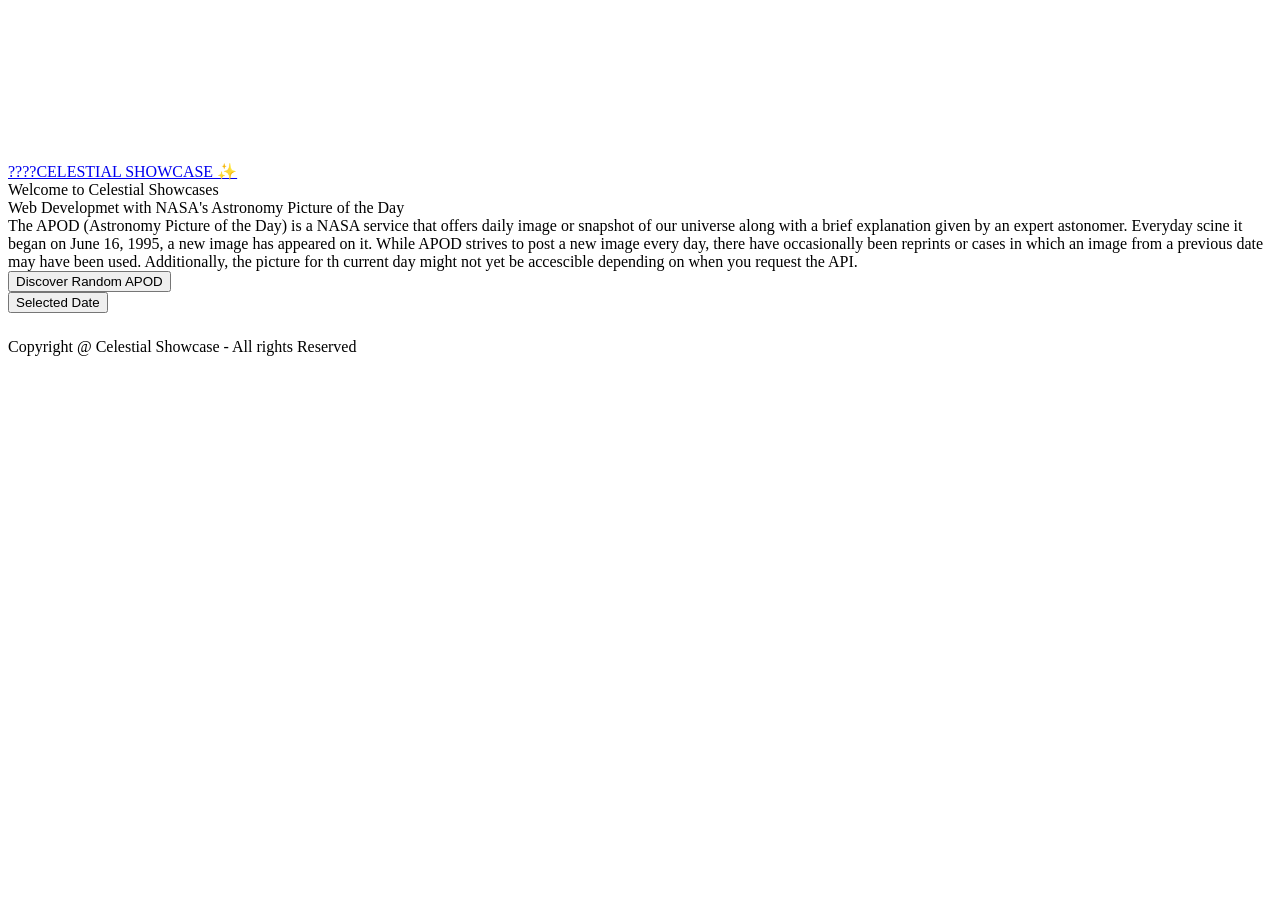
==== Celestial_Showcases/Apod.html @ 5e02f2d3 "Apod 1" ====
<!DOCTYPE html>

<html lang = "en">

<head>
    <meta charset="UTF-8">

    <meta name = "viewport" content="width=device -width, intitial-scale = 1.0">

    <title>NASA Astronomy Picture of the Day</title>

    <link href="https://cdn.jsdeliver.net.npm/bootstrap@5.3.2/dist.css/bootstrap.min.css" rel = "stylesheet" integrity = "sha384-T3c6CoIi6uLrA9TneNEoa7RxnatzjcDSCmG1MXxSR1GAsXEV/Dwwykc2MPK8M2HN" crossorigin="anonymous">

    <link rel="stylesheet" href = "style.css">

</head> 

<body onload="loadCurrentDateAPOD">


    <video id="video-background" autoplay muted loop>

        <source src="Galaxy34.mp" type="video/mp4">

        Your borwser does not support the video tag.

    </video>

    <nav class="navbar navbar-expand-lg navbar dark">
        <div class="container">
            <a class="navbar-brand p_title" href="#">????CELESTIAL SHOWCASE ✨</a>
        </div>
    </nav>

    <header class = "h4 text-light p-2">
        Welcome to Celestial Showcases<br>Web Developmet with NASA's Astronomy Picture of the Day
    </header>

        <main claas ="contianer my-5">

            <section class ="text-center mb-5">
                <article class = "glass text-white p-3 mb-4">
                    The APOD (Astronomy Picture of the Day) is a NASA service that offers daily image or snapshot of our universe along with a brief explanation given by an expert astonomer. Everyday scine it began on June 16, 1995, a new image has appeared on it. While APOD strives to post a new image every day, there have occasionally been reprints or cases in which an image from a previous date may have been used. Additionally, the picture for th current day might not yet be accescible depending on when you request the API.
                </article>

                <div class="row justify-content-center">
                    <div class="col-md-5 mb-2 mb-md-0">
                        <button class = "btn btn-dark btn-lg btn-block" onclick="loadAPODData()">Discover Random APOD</button>
                    </div>
                    <div class = "col-md-5">
                        <div class="input-group-append">
                            <button class="btn btn-dark btn-block" onclick="loadSelectedDateAPOD()">Selected Date

                            </button>
                        </div>
                    </div>
                </div>
            </section>
            <section class="card mx-auto my-auto text-white" style="max-width: 1080px">
                <h5 class="card-header rerxt-center" id="apodTitle"></h5>
                <div id ="apodImage"></div>
                <div class = "card-body">

                    <h6 class="text-left mb-2 text-white" id="apodDate"></h6>

                    <p class="card-text" id="apodDescription"></p>
                </div>
            </section>
        </main>
        <footer class="glass">
            Copyright @ Celestial Showcase - All rights Reserved
        </footer>

        <script src="script.js">

        </script>
</body>
</html>
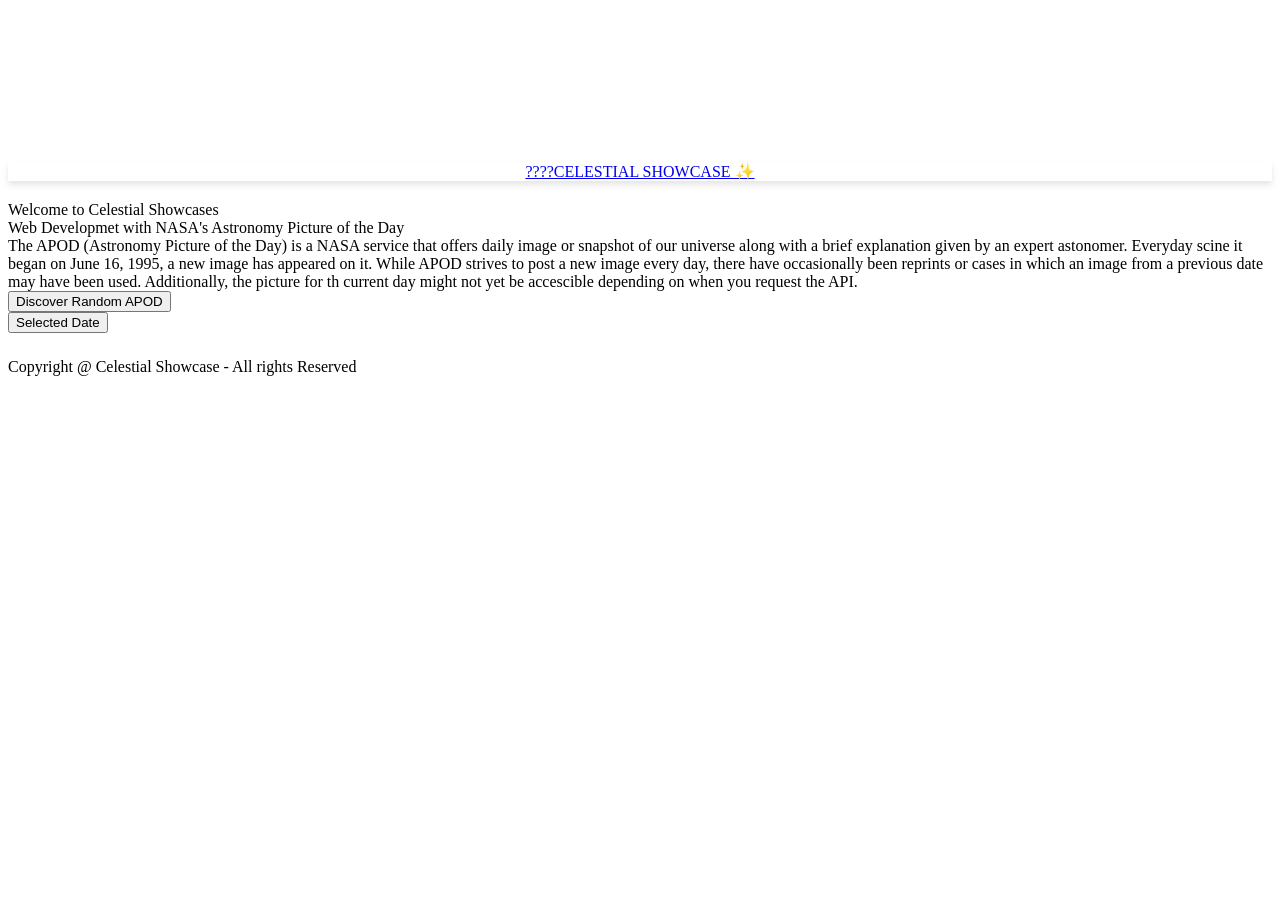
==== commit 0a9c6014: "APOD 2" ====
--- a/Celestial_Showcases/Apod.html
+++ b/Celestial_Showcases/Apod.html
@@ -11,7 +11,7 @@
 
     <link href="https://cdn.jsdeliver.net.npm/bootstrap@5.3.2/dist.css/bootstrap.min.css" rel = "stylesheet" integrity = "sha384-T3c6CoIi6uLrA9TneNEoa7RxnatzjcDSCmG1MXxSR1GAsXEV/Dwwykc2MPK8M2HN" crossorigin="anonymous">
 
-    <link rel="stylesheet" href = "style.css">
+    <link rel="stylesheet" href = "Apod.css">
 
 </head> 
 
@@ -71,7 +71,7 @@
             Copyright @ Celestial Showcase - All rights Reserved
         </footer>
 
-        <script src="script.js">
+        <script src="Apod.js">
 
         </script>
 </body>
--- a/Celestial_Showcases/Apod.css
+++ b/Celestial_Showcases/Apod.css
@@ -0,0 +1,14 @@
+html {font-size: 16px;}
+
+.navbar{
+
+    background: rgba(255, 255, 255, 0.1);
+    backdrop-filter: blur(10px);
+    box-shadow: 0 4px 6px rgba(0,0,0,0.1);
+    margin-bottom: 20px;
+}
+.navbar-brand{
+    width:100%;
+    display:flex;
+    justify-content:center;
+}
